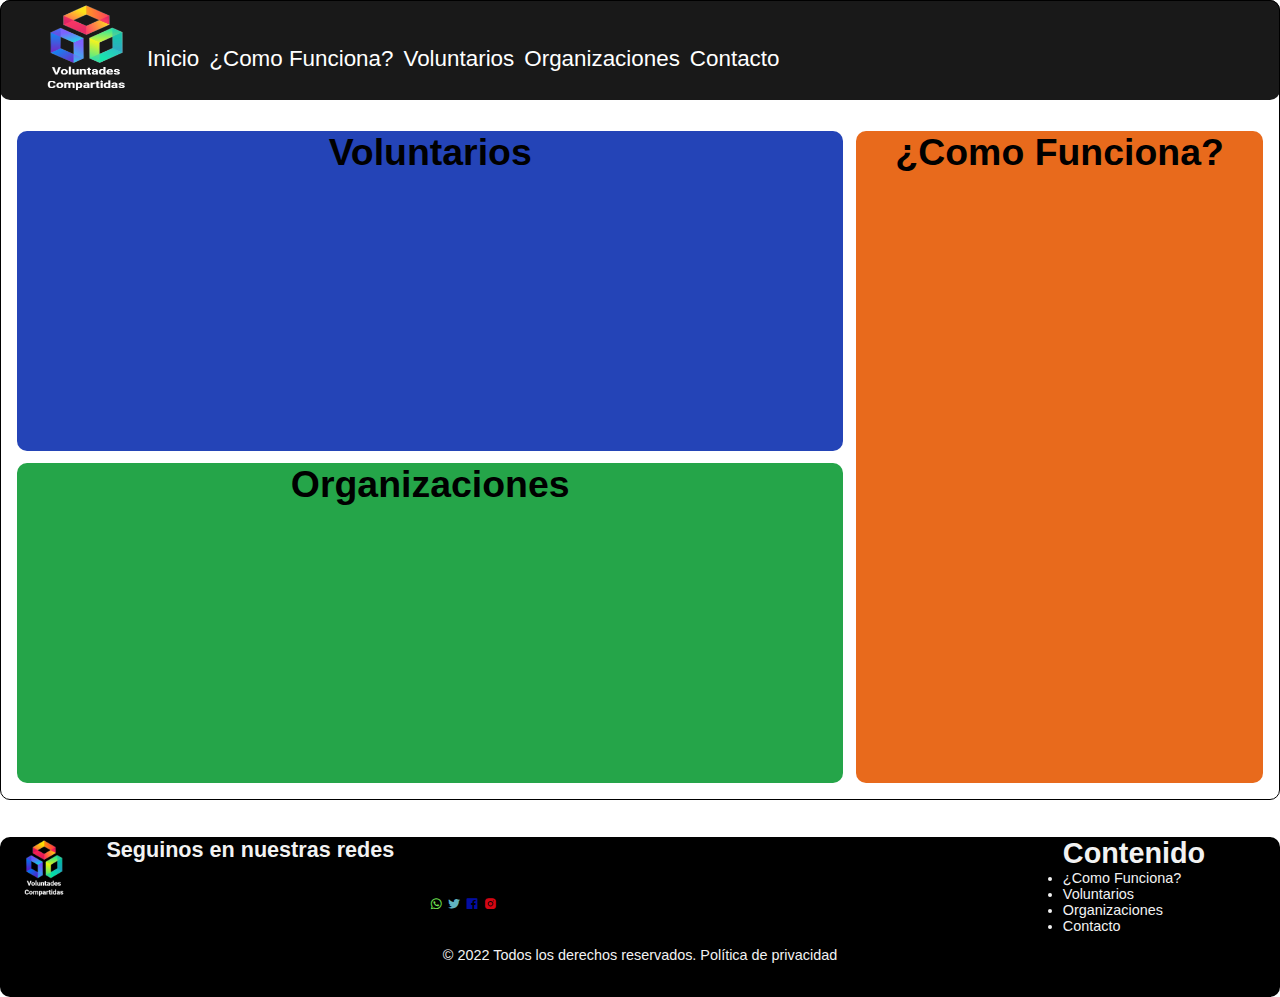
==== index.html @ 32b0f403 "Add files via upload" ====
<!DOCTYPE html>
<html lang="en">
  <head>
    <meta charset="UTF-8" />
    <meta http-equiv="X-UA-Compatible" content="IE=edge" />
    <meta name="viewport" content="width=device-width, initial-scale=1.0" />
    <link rel="stylesheet" href="css/estilos.css" />
    <link
      href="https://unpkg.com/boxicons@2.1.2/css/boxicons.min.css"
      rel="stylesheet"
    />
    <title>Voluntades Compartidas</title>
  </head>

  <body>
    <header class="header-menu">
      <div class="logo-nav">
        <div>
          <img
            src="img/logogen2.png"
            title="Nombre del sitio"
            alt="Logo Estudio Aclif"
            height="110"
            width="110"
          />
        </div>
        <div class="txt-nav">
          <nav>
            <ul>
              <li><a href="#" title="Inicio">Inicio</a></li>
              <li><a href="#" title="¿Como Funciona?">¿Como Funciona?</a></li>
              <li><a href="#" title="Voluntarios">Voluntarios</a></li>
              <li><a href="#" title="Organizaciones">Organizaciones</a></li>
              <li><a href="#" title="Contacto">Contacto</a></li>
            </ul>
          </nav>
        </div>
      </div>
    </header>

    <div class="container">
      <section class="s1">
        <h3>Voluntarios</h3>
        <div class="textoindex">
          Lorem ipsum dolor sit amet consectetur adipisicing elit. Aspernatur,
          libero praesentium quae ipsam a corporis saepe eligendi et numquam
          ullam nisi recusandae adipisci aliquam, ad iusto repellendus nam totam
          quas.
        </div>
      </section>
      <section class="s2">
        <h3>Organizaciones</h3>
        <div class="textoindex">
          Lorem ipsum dolor sit amet consectetur adipisicing elit. Aspernatur,
          libero praesentium quae ipsam a corporis saepe eligendi et numquam
          ullam nisi recusandae adipisci aliquam, ad iusto repellendus nam totam
          quas.
        </div>
      </section>
      <section class="s3">
        <h3>¿Como Funciona?</h3>
        <div class="textoindex">
          Lorem ipsum dolor sit amet consectetur adipisicing elit. Aspernatur,
          libero praesentium quae ipsam a corporis saepe eligendi et numquam
          ullam nisi recusandae adipisci aliquam, ad iusto repellendus nam totam
          quas.
        </div>
      </section>
    </div>
    <br />
  </body>

  <footer class="footer">
    <div class="logomini">
      <a href="”index.html”" title="Logo del sitio">
        <img src="img/logogen2.png" width="55" style="text-align: left" />
      </a>
    </div>
    <div><h2>Seguinos en nuestras redes</h2></div>
    <div>
      <div class="social-links" style="height: 60px; width: 600px"></div>
      <div class="social">
        <i class="bx bxl-whatsapp" style="color: #70e451"></i>
        <i class="bx bxl-twitter" style="color: #62b4c1"></i>
        <i
          class="bx bxl-facebook-square"
          style="color: rgba(4, 15, 168, 0.98)"
        ></i>
        <i class="bx bxl-instagram-alt" style="color: #d40613"></i>
      </div>
    </div>

    <div class="info" style="height: 10px; width: 200px">
      <h1>Contenido</h1>
      <ul>
        <li><a title="¿Como Funciona?">¿Como Funciona?</a></li>
        <li><a title="Voluntarios">Voluntarios</a></li>
        <li><a title="Organizaciones">Organizaciones</a></li>
        <li><a title="Contacto">Contacto</a></li>
      </ul>
    </div>
    <div>
      <p>© 2022 Todos los derechos reservados. Política de privacidad</p>
    </div>
  </footer>
</html>
---- css/estilos.css ----
* {
  margin: 0;
  padding: 0;
  box-sizing: border-box;
}

body {
  font-family: "Gill Sans", "Gill Sans MT", Calibri, "Trebuchet MS", sans-serif;
  font-size: 2em;
  max-width: 100%;
  color: #000000;
}

h3 {
  text-align: center;
}

div {
  margin: 0;
}

/*header con logo y menú >>>>*/
.header-menu {
  background: #000000;
  opacity: 90%;
  height: 100px;
  width: 100%;
  border-radius: 10px;
  position: fixed;
  z-index: 100;
  margin: auto;
  overflow: hidden;
}
.logo-nav {
  display: flex;
  align-items: center;
  justify-content: space-around;
  float: left;
}
.txt-nav ul {
  display: flex;
  flex-wrap: wrap;
  color: white;
  list-style: none;
  justify-content: space-between;
  overflow: hidden;
}
.txt-nav ul li {
  display: flex;
  flex-grow: 1;
  text-align: center;
  font-size: 70%;
}
.txt-nav a {
  display: block;
  padding: 5px;
  color: white;
  text-decoration: none;
}
li a:hover {
  color: #b6b6b6;
}
.logo-nav div img {
  padding-bottom: 15px;
  align-items: center;
}

@media screen and (min-width: 640px) {
  .logo-nav {
    display: flex;
    margin-left: 1em;
    flex-wrap: nowrap;
  }
  .txt-nav {
    align-self: center;
    margin: 0 0.8em 0 0;
  }
  .txt-nav ul {
    display: flex;
    flex-direction: row;
    flex-wrap: nowrap;
    align-content: space-between;
    justify-content: flex-end;
  }
}
/*<<<<< header con logo y menú*/

/*Texto al pasar mouse sobre secciones index >>>>*/
.textoindex {
  display: inline-block;
  position: absolute;
  overflow: hidden;
  width: 90%;
  font-size: 60%;
  padding: 0%;
  padding-top: 10%;
  margin: 0%;
  vertical-align: bottom;
  opacity: 0;
}
.textoindex:hover {
  opacity: 1;
}
/*<<<< Texto al pasar mouse sobre secciones index*/

/*grid body index >>>>*/
.container {
  grid-template-columns: repeat(12, 1fr);
  padding: 1rem;
  padding-top: 130px;
  height: 50rem;
  display: grid;
  grid-template-areas:
    "vol vol vol vol vol vol vol vol cf cf cf cf"
    "vol vol vol vol vol vol vol vol cf cf cf cf"
    "ong ong ong ong ong ong ong ong cf cf cf cf"
    "ong ong ong ong ong ong ong ong cf cf cf cf";
  border: 1px solid black;
  gap: 0.8rem;
  font-size: 100%;
  border-radius: 10px;
}

.container div {
  text-align: center;
  position: relative;
  top: 20%;
  transform: translateY(-50%);
}

.s1 {
  background-color: rgb(36, 68, 183);
  border-radius: 10px;
  grid-area: vol;
}

.s2 {
  background-color: rgb(37, 165, 73);
  border-radius: 10px;
  grid-area: ong;
}

.s3 {
  background-color: rgb(232, 106, 28);
  border-radius: 10px;
  grid-area: cf;
}

@media screen and (max-width: 640px) {
  .container {
    grid-template-areas:
      "cf  cf  cf  cf  cf  cf  cf  cf  cf  cf  cf  cf"
      "vol vol vol vol vol vol vol vol vol vol vol vol"
      "ong ong ong ong ong ong ong ong ong ong ong ong";
  }
}
/*<<<< grid body index*/

/*footer >>>>*/
.footer {
  width: 100%;
  display:flex;
  flex-wrap: wrap;
  justify-content:space-around;
  background-color: black;
  color: #f2f2f2;
  border-radius: 10px;
  height: 10rem;
  font-size: 45%;  
}

/*<<<< footer*/
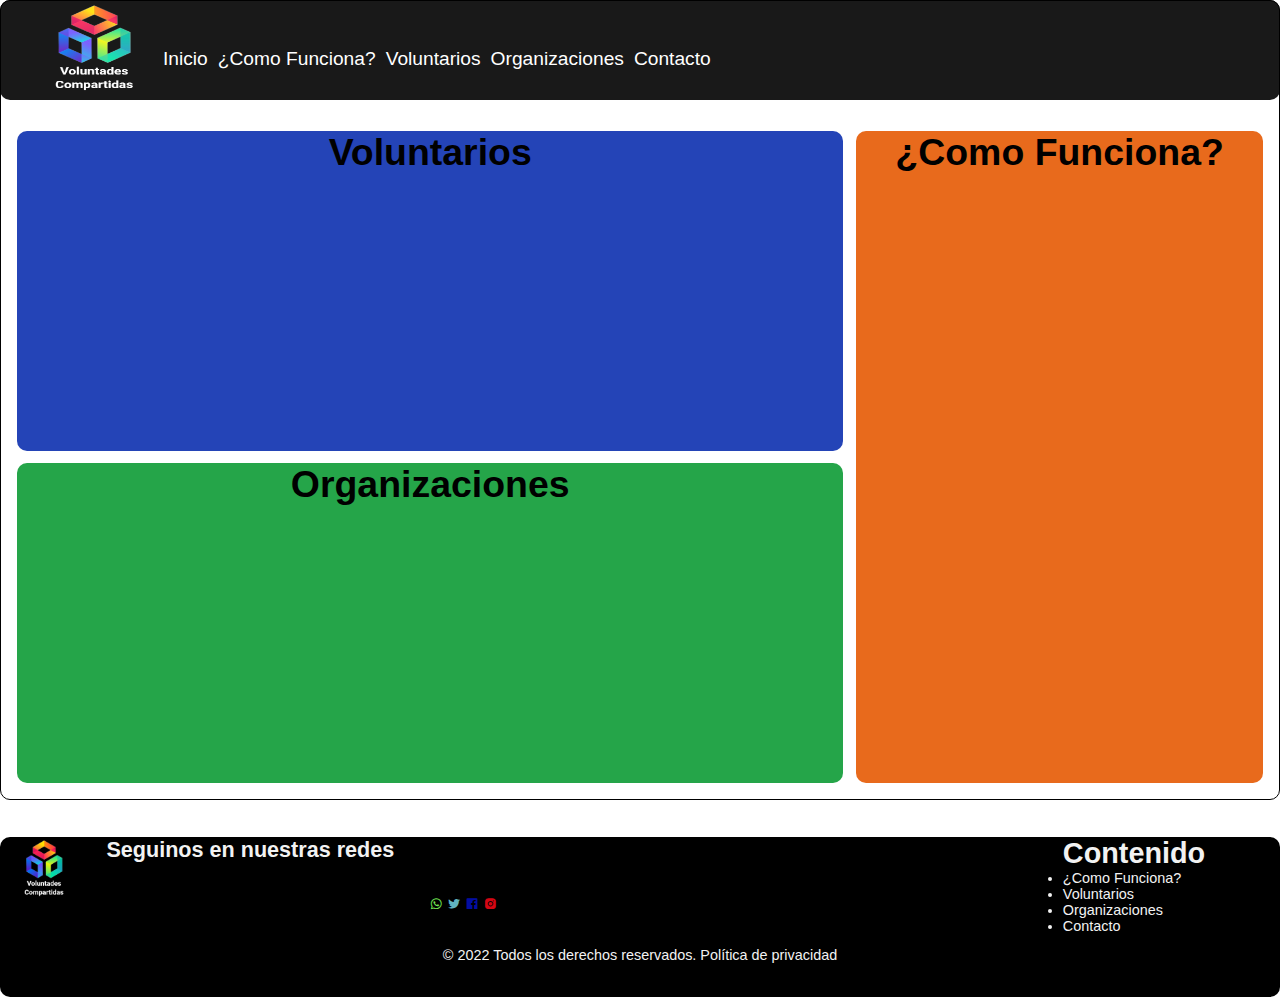
==== commit c3dd0e77: "Footer y animación de logo" ====
--- a/index.html
+++ b/index.html
@@ -1,106 +1,99 @@
 <!DOCTYPE html>
 <html lang="en">
-  <head>
-    <meta charset="UTF-8" />
-    <meta http-equiv="X-UA-Compatible" content="IE=edge" />
-    <meta name="viewport" content="width=device-width, initial-scale=1.0" />
-    <link rel="stylesheet" href="css/estilos.css" />
-    <link
-      href="https://unpkg.com/boxicons@2.1.2/css/boxicons.min.css"
-      rel="stylesheet"
-    />
-    <title>Voluntades Compartidas</title>
-  </head>
 
-  <body>
-    <header class="header-menu">
-      <div class="logo-nav">
-        <div>
-          <img
-            src="img/logogen2.png"
-            title="Nombre del sitio"
-            alt="Logo Estudio Aclif"
-            height="110"
-            width="110"
-          />
-        </div>
-        <div class="txt-nav">
-          <nav>
-            <ul>
-              <li><a href="#" title="Inicio">Inicio</a></li>
-              <li><a href="#" title="¿Como Funciona?">¿Como Funciona?</a></li>
-              <li><a href="#" title="Voluntarios">Voluntarios</a></li>
-              <li><a href="#" title="Organizaciones">Organizaciones</a></li>
-              <li><a href="#" title="Contacto">Contacto</a></li>
-            </ul>
-          </nav>
-        </div>
-      </div>
-    </header>
+<head>
+  <meta charset="UTF-8">
+  <meta http-equiv="X-UA-Compatible" content="IE=edge">
+  <meta name="viewport" content="width=device-width, initial-scale=1.0">
+  <link rel="stylesheet" href="css/estilos.css">
+  <link href='https://unpkg.com/boxicons@2.1.2/css/boxicons.min.css' rel='stylesheet'>
+  <link rel="stylesheet" href="https://cdnjs.cloudflare.com/ajax/libs/animate.css/4.1.1/animate.min.css"/>
+  <title>Voluntades Compartidas</title>
+</head>
 
-    <div class="container">
-      <section class="s1">
-        <h3>Voluntarios</h3>
-        <div class="textoindex">
-          Lorem ipsum dolor sit amet consectetur adipisicing elit. Aspernatur,
-          libero praesentium quae ipsam a corporis saepe eligendi et numquam
-          ullam nisi recusandae adipisci aliquam, ad iusto repellendus nam totam
-          quas.
-        </div>
-      </section>
-      <section class="s2">
-        <h3>Organizaciones</h3>
-        <div class="textoindex">
-          Lorem ipsum dolor sit amet consectetur adipisicing elit. Aspernatur,
-          libero praesentium quae ipsam a corporis saepe eligendi et numquam
-          ullam nisi recusandae adipisci aliquam, ad iusto repellendus nam totam
-          quas.
-        </div>
-      </section>
-      <section class="s3">
-        <h3>¿Como Funciona?</h3>
-        <div class="textoindex">
-          Lorem ipsum dolor sit amet consectetur adipisicing elit. Aspernatur,
-          libero praesentium quae ipsam a corporis saepe eligendi et numquam
-          ullam nisi recusandae adipisci aliquam, ad iusto repellendus nam totam
-          quas.
-        </div>
-      </section>
-    </div>
-    <br />
-  </body>
+<body>
 
-  <footer class="footer">
-    <div class="logomini">
-      <a href="”index.html”" title="Logo del sitio">
-        <img src="img/logogen2.png" width="55" style="text-align: left" />
-      </a>
-    </div>
-    <div><h2>Seguinos en nuestras redes</h2></div>
-    <div>
-      <div class="social-links" style="height: 60px; width: 600px"></div>
-      <div class="social">
-        <i class="bx bxl-whatsapp" style="color: #70e451"></i>
-        <i class="bx bxl-twitter" style="color: #62b4c1"></i>
-        <i
-          class="bx bxl-facebook-square"
-          style="color: rgba(4, 15, 168, 0.98)"
-        ></i>
-        <i class="bx bxl-instagram-alt" style="color: #d40613"></i>
+  <header class="header-menu">
+    <div class="logo-nav">
+      <div><img class="logo_animado" src="img/logogen2.png" title="Nombre del sitio" alt="Logo Estudio Aclif" height="110" width="110"></div>
+      <div class="txt-nav">
+        <nav>
+          <ul>
+            <li><a href="#" title="Inicio">Inicio</a></li>
+            <li><a href="#" title="¿Como Funciona?">¿Como Funciona?</a></li>
+            <li><a href="#" title="Voluntarios">Voluntarios</a></li>
+            <li><a href="#" title="Organizaciones">Organizaciones</a></li>
+            <li><a href="#" title="Contacto">Contacto</a></li>
+          </ul>
+        </nav>
       </div>
     </div>
+  </header>
 
-    <div class="info" style="height: 10px; width: 200px">
-      <h1>Contenido</h1>
-      <ul>
-        <li><a title="¿Como Funciona?">¿Como Funciona?</a></li>
-        <li><a title="Voluntarios">Voluntarios</a></li>
-        <li><a title="Organizaciones">Organizaciones</a></li>
-        <li><a title="Contacto">Contacto</a></li>
-      </ul>
+
+  <div class="container">
+    <section class="s1">
+      <h3>
+        Voluntarios
+      </h3>
+      <div class="textoindex">
+        Lorem ipsum dolor sit amet consectetur adipisicing elit. Aspernatur, libero praesentium quae ipsam a corporis
+        saepe eligendi et numquam ullam nisi recusandae adipisci aliquam, ad iusto repellendus nam totam quas.
+      </div>
+    </section>
+    <section class="s2">
+      <h3>
+        Organizaciones
+      </h3>
+      <div class="textoindex">
+        Lorem ipsum dolor sit amet consectetur adipisicing elit. Aspernatur, libero praesentium quae ipsam a corporis
+        saepe eligendi et numquam ullam nisi recusandae adipisci aliquam, ad iusto repellendus nam totam quas.
+      </div>
+    </section>
+    <section class="s3">
+      <h3>
+        ¿Como Funciona?
+      </h3>
+      <div class="textoindex">
+        Lorem ipsum dolor sit amet consectetur adipisicing elit. Aspernatur, libero praesentium quae ipsam a corporis
+        saepe eligendi et numquam ullam nisi recusandae adipisci aliquam, ad iusto repellendus nam totam quas.
+      </div>
+    </section>
+  </div>
+  <br>
+</body>
+
+
+
+<footer class="footer">
+  <div class="logomini">
+    <a href="”index.html”" title="Logo del sitio">
+      <img src="img/logogen2.png" width="55" style="text-align: left" />
+    </a>
+  </div>
+  <div><h2>Seguinos en nuestras redes</h2></div>
+  <div>
+    <div class="social-links" style="height: 60px; width: 600px"></div>
+    <div class="social">
+      <i class="bx bxl-whatsapp" style="color: #70e451"></i>
+      <i class="bx bxl-twitter" style="color: #62b4c1"></i>
+      <i class="bx bxl-facebook-square" style="color: rgba(4, 15, 168, 0.98)"></i>
+      <i class="bx bxl-instagram-alt" style="color: #d40613"></i>
     </div>
-    <div>
-      <p>© 2022 Todos los derechos reservados. Política de privacidad</p>
-    </div>
-  </footer>
-</html>
+  </div>
+
+  <div class="info" style="height: 10px; width: 200px">
+    <h1>Contenido</h1>
+    <ul>
+      <li><a title="¿Como Funciona?">¿Como Funciona?</a></li>
+      <li><a title="Voluntarios">Voluntarios</a></li>
+      <li><a title="Organizaciones">Organizaciones</a></li>
+      <li><a title="Contacto">Contacto</a></li>
+    </ul>
+  </div>
+  <div>
+    <p>© 2022 Todos los derechos reservados. Política de privacidad</p>
+  </div>
+</footer>
+
+</html>--- a/css/estilos.css
+++ b/css/estilos.css
@@ -18,6 +18,15 @@
 div {
   margin: 0;
 }
+
+/*logo con animación >>>>*/
+.logo_animado {
+  display: inline-block;
+  margin: 0 0.5rem;
+  animation: bounce;
+  animation-duration: 3s;
+}
+/*<<<< logo con animación*/
 
 /*header con logo y menú >>>>*/
 .header-menu {
@@ -49,7 +58,7 @@
   display: flex;
   flex-grow: 1;
   text-align: center;
-  font-size: 70%;
+  font-size: 60%;
 }
 .txt-nav a {
   display: block;
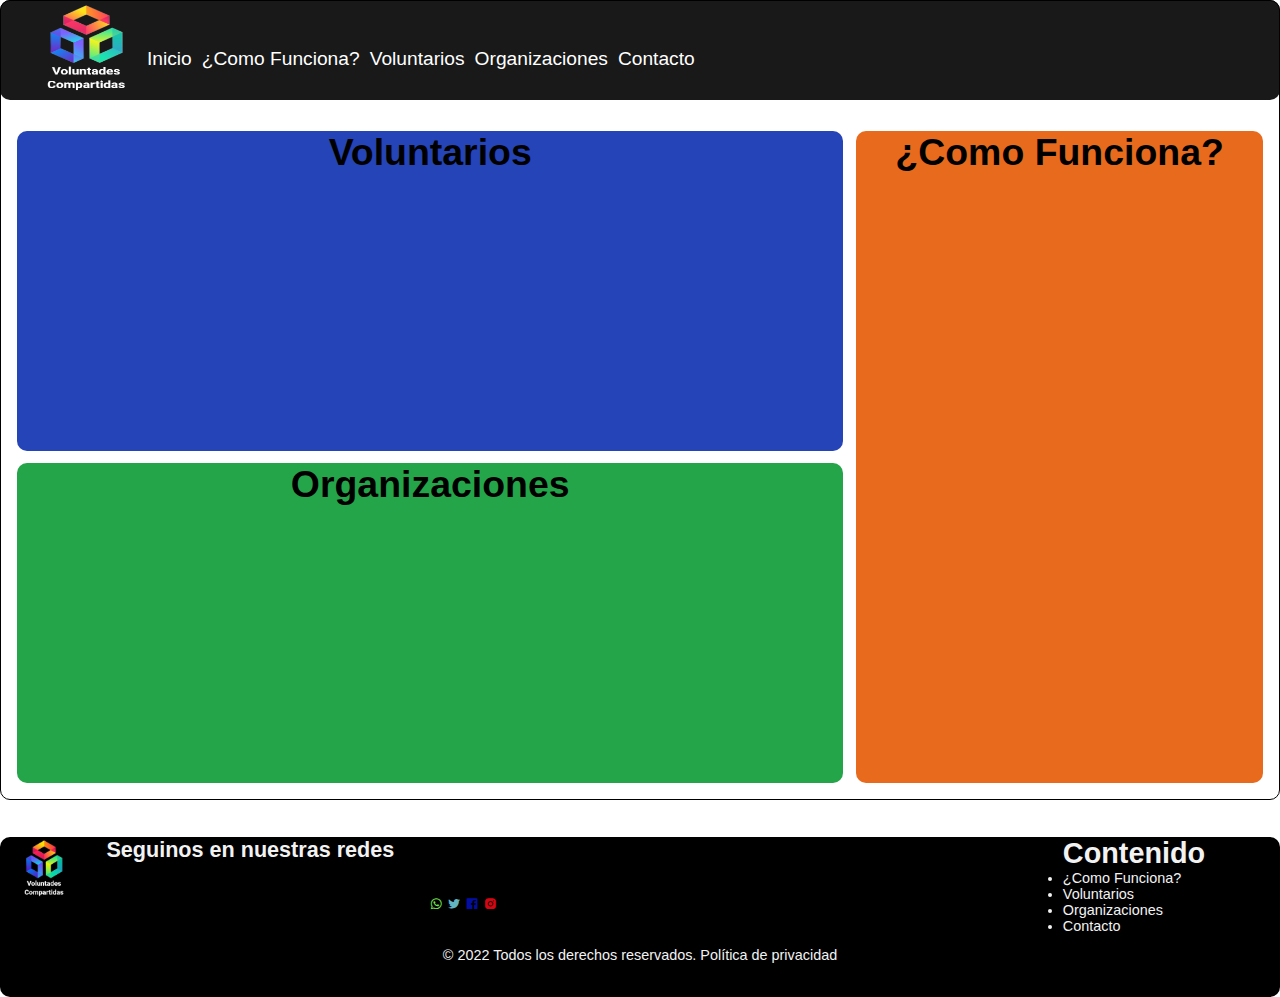
==== commit 1015ce09: "Add files via upload" ====
--- a/index.html
+++ b/index.html
@@ -1,99 +1,106 @@
 <!DOCTYPE html>
 <html lang="en">
+  <head>
+    <meta charset="UTF-8" />
+    <meta http-equiv="X-UA-Compatible" content="IE=edge" />
+    <meta name="viewport" content="width=device-width, initial-scale=1.0" />
+    <link rel="stylesheet" href="css/estilos.css" />
+    <link
+      href="https://unpkg.com/boxicons@2.1.2/css/boxicons.min.css"
+      rel="stylesheet"
+    />
+    <title>Voluntades Compartidas</title>
+  </head>
 
-<head>
-  <meta charset="UTF-8">
-  <meta http-equiv="X-UA-Compatible" content="IE=edge">
-  <meta name="viewport" content="width=device-width, initial-scale=1.0">
-  <link rel="stylesheet" href="css/estilos.css">
-  <link href='https://unpkg.com/boxicons@2.1.2/css/boxicons.min.css' rel='stylesheet'>
-  <link rel="stylesheet" href="https://cdnjs.cloudflare.com/ajax/libs/animate.css/4.1.1/animate.min.css"/>
-  <title>Voluntades Compartidas</title>
-</head>
+  <body>
+    <header class="header-menu">
+      <div class="logo-nav">
+        <div>
+          <img
+            src="img/logogen2.png"
+            title="Nombre del sitio"
+            alt="Logo Estudio Aclif"
+            height="110"
+            width="110"
+          />
+        </div>
+        <div class="txt-nav">
+          <nav>
+            <ul>
+              <li><a href="#" title="Inicio">Inicio</a></li>
+              <li><a href="#" title="¿Como Funciona?">¿Como Funciona?</a></li>
+              <li><a href="#" title="Voluntarios">Voluntarios</a></li>
+              <li><a href="#" title="Organizaciones">Organizaciones</a></li>
+              <li><a href="#" title="Contacto">Contacto</a></li>
+            </ul>
+          </nav>
+        </div>
+      </div>
+    </header>
 
-<body>
+    <div class="container">
+      <section class="s1">
+        <h3>Voluntarios</h3>
+        <div class="textoindex">
+          Lorem ipsum dolor sit amet consectetur adipisicing elit. Aspernatur,
+          libero praesentium quae ipsam a corporis saepe eligendi et numquam
+          ullam nisi recusandae adipisci aliquam, ad iusto repellendus nam totam
+          quas.
+        </div>
+      </section>
+      <section class="s2">
+        <h3>Organizaciones</h3>
+        <div class="textoindex">
+          Lorem ipsum dolor sit amet consectetur adipisicing elit. Aspernatur,
+          libero praesentium quae ipsam a corporis saepe eligendi et numquam
+          ullam nisi recusandae adipisci aliquam, ad iusto repellendus nam totam
+          quas.
+        </div>
+      </section>
+      <section class="s3">
+        <h3>¿Como Funciona?</h3>
+        <div class="textoindex">
+          Lorem ipsum dolor sit amet consectetur adipisicing elit. Aspernatur,
+          libero praesentium quae ipsam a corporis saepe eligendi et numquam
+          ullam nisi recusandae adipisci aliquam, ad iusto repellendus nam totam
+          quas.
+        </div>
+      </section>
+    </div>
+    <br />
+  </body>
 
-  <header class="header-menu">
-    <div class="logo-nav">
-      <div><img class="logo_animado" src="img/logogen2.png" title="Nombre del sitio" alt="Logo Estudio Aclif" height="110" width="110"></div>
-      <div class="txt-nav">
-        <nav>
-          <ul>
-            <li><a href="#" title="Inicio">Inicio</a></li>
-            <li><a href="#" title="¿Como Funciona?">¿Como Funciona?</a></li>
-            <li><a href="#" title="Voluntarios">Voluntarios</a></li>
-            <li><a href="#" title="Organizaciones">Organizaciones</a></li>
-            <li><a href="#" title="Contacto">Contacto</a></li>
-          </ul>
-        </nav>
+  <footer class="footer">
+    <div class="logomini">
+      <a href="”index.html”" title="Logo del sitio">
+        <img src="img/logogen2.png" width="55" style="text-align: left" />
+      </a>
+    </div>
+    <div><h2>Seguinos en nuestras redes</h2></div>
+    <div>
+      <div class="social-links" style="height: 60px; width: 600px"></div>
+      <div class="social">
+        <i class="bx bxl-whatsapp" style="color: #70e451"></i>
+        <i class="bx bxl-twitter" style="color: #62b4c1"></i>
+        <i
+          class="bx bxl-facebook-square"
+          style="color: rgba(4, 15, 168, 0.98)"
+        ></i>
+        <i class="bx bxl-instagram-alt" style="color: #d40613"></i>
       </div>
     </div>
-  </header>
 
-
-  <div class="container">
-    <section class="s1">
-      <h3>
-        Voluntarios
-      </h3>
-      <div class="textoindex">
-        Lorem ipsum dolor sit amet consectetur adipisicing elit. Aspernatur, libero praesentium quae ipsam a corporis
-        saepe eligendi et numquam ullam nisi recusandae adipisci aliquam, ad iusto repellendus nam totam quas.
-      </div>
-    </section>
-    <section class="s2">
-      <h3>
-        Organizaciones
-      </h3>
-      <div class="textoindex">
-        Lorem ipsum dolor sit amet consectetur adipisicing elit. Aspernatur, libero praesentium quae ipsam a corporis
-        saepe eligendi et numquam ullam nisi recusandae adipisci aliquam, ad iusto repellendus nam totam quas.
-      </div>
-    </section>
-    <section class="s3">
-      <h3>
-        ¿Como Funciona?
-      </h3>
-      <div class="textoindex">
-        Lorem ipsum dolor sit amet consectetur adipisicing elit. Aspernatur, libero praesentium quae ipsam a corporis
-        saepe eligendi et numquam ullam nisi recusandae adipisci aliquam, ad iusto repellendus nam totam quas.
-      </div>
-    </section>
-  </div>
-  <br>
-</body>
-
-
-
-<footer class="footer">
-  <div class="logomini">
-    <a href="”index.html”" title="Logo del sitio">
-      <img src="img/logogen2.png" width="55" style="text-align: left" />
-    </a>
-  </div>
-  <div><h2>Seguinos en nuestras redes</h2></div>
-  <div>
-    <div class="social-links" style="height: 60px; width: 600px"></div>
-    <div class="social">
-      <i class="bx bxl-whatsapp" style="color: #70e451"></i>
-      <i class="bx bxl-twitter" style="color: #62b4c1"></i>
-      <i class="bx bxl-facebook-square" style="color: rgba(4, 15, 168, 0.98)"></i>
-      <i class="bx bxl-instagram-alt" style="color: #d40613"></i>
+    <div class="info" style="height: 10px; width: 200px">
+      <h1>Contenido</h1>
+      <ul>
+        <li><a title="¿Como Funciona?">¿Como Funciona?</a></li>
+        <li><a title="Voluntarios">Voluntarios</a></li>
+        <li><a title="Organizaciones">Organizaciones</a></li>
+        <li><a title="Contacto">Contacto</a></li>
+      </ul>
     </div>
-  </div>
-
-  <div class="info" style="height: 10px; width: 200px">
-    <h1>Contenido</h1>
-    <ul>
-      <li><a title="¿Como Funciona?">¿Como Funciona?</a></li>
-      <li><a title="Voluntarios">Voluntarios</a></li>
-      <li><a title="Organizaciones">Organizaciones</a></li>
-      <li><a title="Contacto">Contacto</a></li>
-    </ul>
-  </div>
-  <div>
-    <p>© 2022 Todos los derechos reservados. Política de privacidad</p>
-  </div>
-</footer>
-
-</html>+    <div>
+      <p>© 2022 Todos los derechos reservados. Política de privacidad</p>
+    </div>
+  </footer>
+</html>
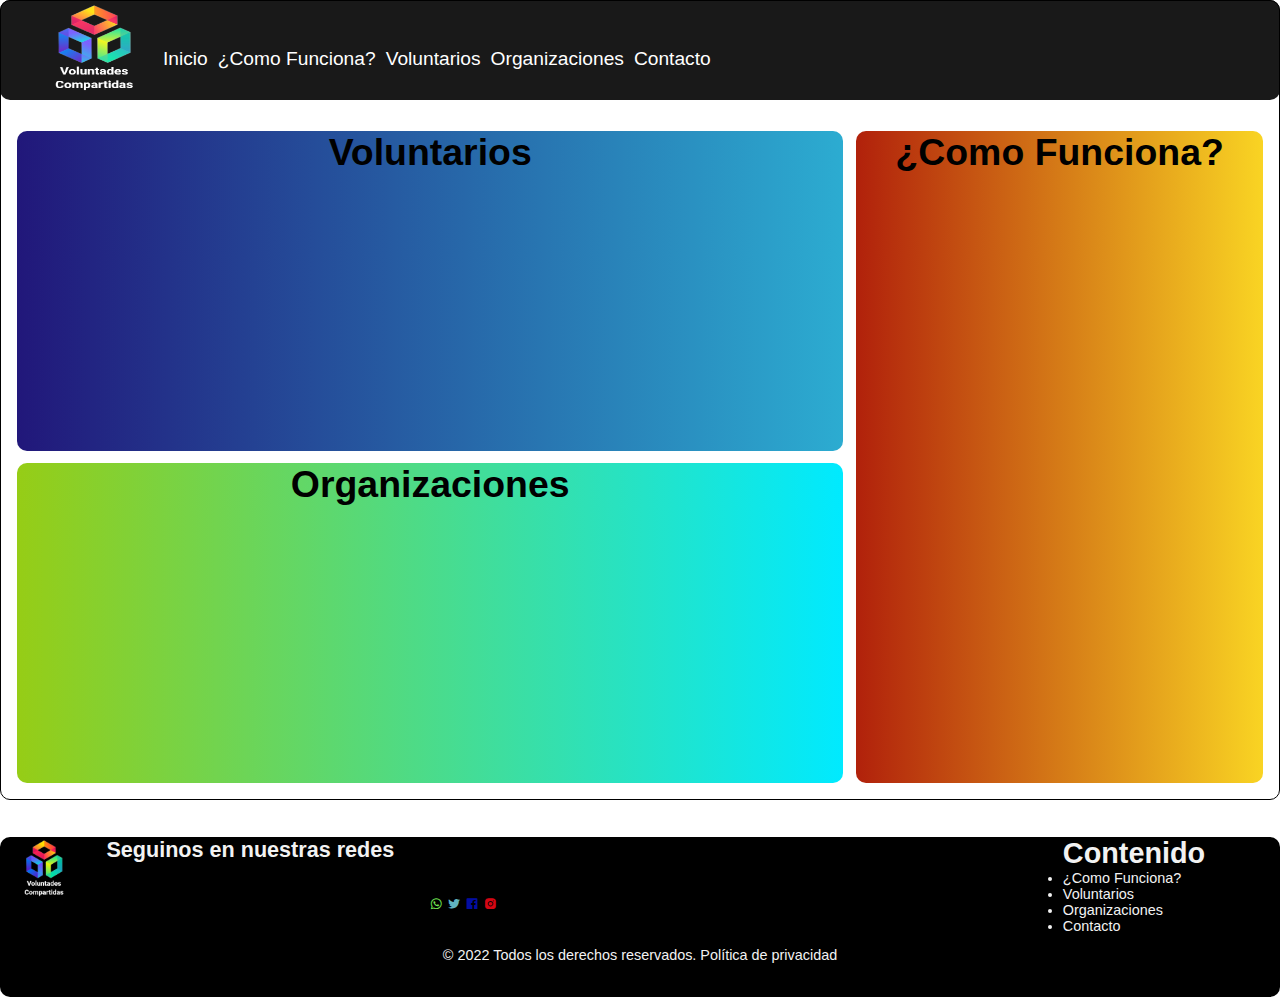
==== commit 618bcc02: "Gradiente en secciones body" ====
--- a/index.html
+++ b/index.html
@@ -1,106 +1,99 @@
 <!DOCTYPE html>
 <html lang="en">
-  <head>
-    <meta charset="UTF-8" />
-    <meta http-equiv="X-UA-Compatible" content="IE=edge" />
-    <meta name="viewport" content="width=device-width, initial-scale=1.0" />
-    <link rel="stylesheet" href="css/estilos.css" />
-    <link
-      href="https://unpkg.com/boxicons@2.1.2/css/boxicons.min.css"
-      rel="stylesheet"
-    />
-    <title>Voluntades Compartidas</title>
-  </head>
 
-  <body>
-    <header class="header-menu">
-      <div class="logo-nav">
-        <div>
-          <img
-            src="img/logogen2.png"
-            title="Nombre del sitio"
-            alt="Logo Estudio Aclif"
-            height="110"
-            width="110"
-          />
-        </div>
-        <div class="txt-nav">
-          <nav>
-            <ul>
-              <li><a href="#" title="Inicio">Inicio</a></li>
-              <li><a href="#" title="¿Como Funciona?">¿Como Funciona?</a></li>
-              <li><a href="#" title="Voluntarios">Voluntarios</a></li>
-              <li><a href="#" title="Organizaciones">Organizaciones</a></li>
-              <li><a href="#" title="Contacto">Contacto</a></li>
-            </ul>
-          </nav>
-        </div>
-      </div>
-    </header>
+<head>
+  <meta charset="UTF-8">
+  <meta http-equiv="X-UA-Compatible" content="IE=edge">
+  <meta name="viewport" content="width=device-width, initial-scale=1.0">
+  <link rel="stylesheet" href="css/estilos.css">
+  <link href='https://unpkg.com/boxicons@2.1.2/css/boxicons.min.css' rel='stylesheet'>
+  <link rel="stylesheet" href="https://cdnjs.cloudflare.com/ajax/libs/animate.css/4.1.1/animate.min.css"/>
+  <title>Voluntades Compartidas</title>
+</head>
 
-    <div class="container">
-      <section class="s1">
-        <h3>Voluntarios</h3>
-        <div class="textoindex">
-          Lorem ipsum dolor sit amet consectetur adipisicing elit. Aspernatur,
-          libero praesentium quae ipsam a corporis saepe eligendi et numquam
-          ullam nisi recusandae adipisci aliquam, ad iusto repellendus nam totam
-          quas.
-        </div>
-      </section>
-      <section class="s2">
-        <h3>Organizaciones</h3>
-        <div class="textoindex">
-          Lorem ipsum dolor sit amet consectetur adipisicing elit. Aspernatur,
-          libero praesentium quae ipsam a corporis saepe eligendi et numquam
-          ullam nisi recusandae adipisci aliquam, ad iusto repellendus nam totam
-          quas.
-        </div>
-      </section>
-      <section class="s3">
-        <h3>¿Como Funciona?</h3>
-        <div class="textoindex">
-          Lorem ipsum dolor sit amet consectetur adipisicing elit. Aspernatur,
-          libero praesentium quae ipsam a corporis saepe eligendi et numquam
-          ullam nisi recusandae adipisci aliquam, ad iusto repellendus nam totam
-          quas.
-        </div>
-      </section>
-    </div>
-    <br />
-  </body>
+<body>
 
-  <footer class="footer">
-    <div class="logomini">
-      <a href="”index.html”" title="Logo del sitio">
-        <img src="img/logogen2.png" width="55" style="text-align: left" />
-      </a>
-    </div>
-    <div><h2>Seguinos en nuestras redes</h2></div>
-    <div>
-      <div class="social-links" style="height: 60px; width: 600px"></div>
-      <div class="social">
-        <i class="bx bxl-whatsapp" style="color: #70e451"></i>
-        <i class="bx bxl-twitter" style="color: #62b4c1"></i>
-        <i
-          class="bx bxl-facebook-square"
-          style="color: rgba(4, 15, 168, 0.98)"
-        ></i>
-        <i class="bx bxl-instagram-alt" style="color: #d40613"></i>
+  <header class="header-menu">
+    <div class="logo-nav">
+      <div><img class="logo_animado" src="img/logogen2.png" title="Nombre del sitio" alt="Logo Estudio Aclif" height="110" width="110"></div>
+      <div class="txt-nav">
+        <nav>
+          <ul>
+            <li><a href="#" title="Inicio">Inicio</a></li>
+            <li><a href="#" title="¿Como Funciona?">¿Como Funciona?</a></li>
+            <li><a href="#" title="Voluntarios">Voluntarios</a></li>
+            <li><a href="#" title="Organizaciones">Organizaciones</a></li>
+            <li><a href="#" title="Contacto">Contacto</a></li>
+          </ul>
+        </nav>
       </div>
     </div>
+  </header>
 
-    <div class="info" style="height: 10px; width: 200px">
-      <h1>Contenido</h1>
-      <ul>
-        <li><a title="¿Como Funciona?">¿Como Funciona?</a></li>
-        <li><a title="Voluntarios">Voluntarios</a></li>
-        <li><a title="Organizaciones">Organizaciones</a></li>
-        <li><a title="Contacto">Contacto</a></li>
-      </ul>
+
+  <div class="container">
+    <section class="s1" id="vo">
+      <h3>
+        Voluntarios
+      </h3>
+      <div class="textoindex">
+        Lorem ipsum dolor sit amet consectetur adipisicing elit. Aspernatur, libero praesentium quae ipsam a corporis
+        saepe eligendi et numquam ullam nisi recusandae adipisci aliquam, ad iusto repellendus nam totam quas.
+      </div>
+    </section>
+    <section class="s2" id="or">
+      <h3>
+        Organizaciones
+      </h3>
+      <div class="textoindex">
+        Lorem ipsum dolor sit amet consectetur adipisicing elit. Aspernatur, libero praesentium quae ipsam a corporis
+        saepe eligendi et numquam ullam nisi recusandae adipisci aliquam, ad iusto repellendus nam totam quas.
+      </div>
+    </section>
+    <section class="s3" id="cf">
+      <h3>
+        ¿Como Funciona?
+      </h3>
+      <div class="textoindex">
+        Lorem ipsum dolor sit amet consectetur adipisicing elit. Aspernatur, libero praesentium quae ipsam a corporis
+        saepe eligendi et numquam ullam nisi recusandae adipisci aliquam, ad iusto repellendus nam totam quas.
+      </div>
+    </section>
+  </div>
+  <br>
+</body>
+
+
+
+<footer class="footer">
+  <div class="logomini">
+    <a href="”index.html”" title="Logo del sitio">
+      <img src="img/logogen2.png" width="55" style="text-align: left" />
+    </a>
+  </div>
+  <div><h2>Seguinos en nuestras redes</h2></div>
+  <div>
+    <div class="social-links" style="height: 60px; width: 600px"></div>
+    <div class="social">
+      <i class="bx bxl-whatsapp" style="color: #70e451"></i>
+      <i class="bx bxl-twitter" style="color: #62b4c1"></i>
+      <i class="bx bxl-facebook-square" style="color: rgba(4, 15, 168, 0.98)"></i>
+      <i class="bx bxl-instagram-alt" style="color: #d40613"></i>
     </div>
-    <div>
-      <p>© 2022 Todos los derechos reservados. Política de privacidad</p>
-    </div>
-  </footer>
-</html>
+  </div>
+
+  <div class="info" style="height: 10px; width: 200px">
+    <h1>Contenido</h1>
+    <ul>
+      <li><a title="¿Como Funciona?">¿Como Funciona?</a></li>
+      <li><a title="Voluntarios">Voluntarios</a></li>
+      <li><a title="Organizaciones">Organizaciones</a></li>
+      <li><a title="Contacto">Contacto</a></li>
+    </ul>
+  </div>
+  <div>
+    <p>© 2022 Todos los derechos reservados. Política de privacidad</p>
+  </div>
+</footer>
+
+</html>--- a/css/estilos.css
+++ b/css/estilos.css
@@ -104,12 +104,28 @@
   padding: 0%;
   padding-top: 10%;
   margin: 0%;
+  margin-left: 2%;
   vertical-align: bottom;
   opacity: 0;
 }
 .textoindex:hover {
   opacity: 1;
 }
+
+
+ /*Gradiente de color en las secciones del index >>>>*/
+ #cf{
+  background-image: linear-gradient(to right, #b1210b 0%, #f9d423 100%);
+}
+#vo{
+  background-image: linear-gradient(to right, #21177a 0%, #2cacd1 100%);
+}
+#or{
+  background-image: linear-gradient(to right, #96cd16 0%, #00eaff 100%);
+}
+/*<<<< Gradiente de color en las secciones del index*/
+
+
 /*<<<< Texto al pasar mouse sobre secciones index*/
 
 /*grid body index >>>>*/
@@ -141,18 +157,21 @@
   background-color: rgb(36, 68, 183);
   border-radius: 10px;
   grid-area: vol;
+  text-align: center;
 }
 
 .s2 {
   background-color: rgb(37, 165, 73);
   border-radius: 10px;
   grid-area: ong;
+  text-align: center;
 }
 
 .s3 {
   background-color: rgb(232, 106, 28);
   border-radius: 10px;
   grid-area: cf;
+  text-align: center;
 }
 
 @media screen and (max-width: 640px) {
@@ -177,5 +196,4 @@
   height: 10rem;
   font-size: 45%;  
 }
-
 /*<<<< footer*/
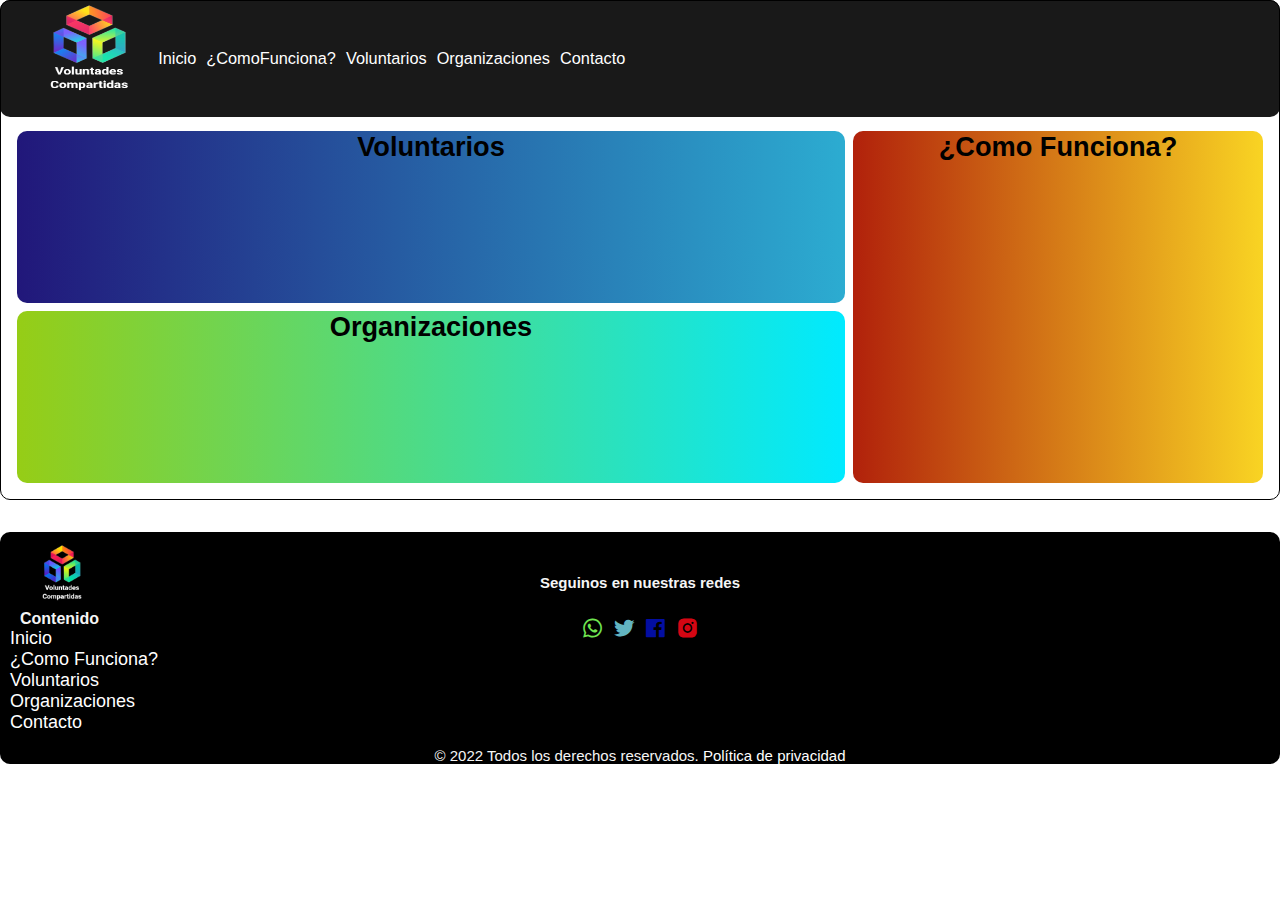
==== commit e4e14edb: "Corrección de errores y mejoras en estructura" ====
--- a/index.html
+++ b/index.html
@@ -19,11 +19,11 @@
       <div class="txt-nav">
         <nav>
           <ul>
-            <li><a href="#" title="Inicio">Inicio</a></li>
-            <li><a href="#" title="¿Como Funciona?">¿Como Funciona?</a></li>
-            <li><a href="#" title="Voluntarios">Voluntarios</a></li>
-            <li><a href="#" title="Organizaciones">Organizaciones</a></li>
-            <li><a href="#" title="Contacto">Contacto</a></li>
+            <li><a href="index.html" title="Inicio">Inicio</a></li>
+            <li><a href="comofunciona.html" title="¿Como Funciona?">¿ComoFunciona?</a></li>
+            <li><a href="voluntarios.html" title="Voluntarios">Voluntarios</a></li>
+            <li><a href="ongs.html" title="Organizaciones">Organizaciones</a></li>
+            <li><a href="contacto.html" title="Contacto">Contacto</a></li>
           </ul>
         </nav>
       </div>
@@ -33,31 +33,32 @@
 
   <div class="container">
     <section class="s1" id="vo">
-      <h3>
-        Voluntarios
-      </h3>
-      <div class="textoindex">
-        Lorem ipsum dolor sit amet consectetur adipisicing elit. Aspernatur, libero praesentium quae ipsam a corporis
-        saepe eligendi et numquam ullam nisi recusandae adipisci aliquam, ad iusto repellendus nam totam quas.
-      </div>
+      <h3>Voluntarios</h3>
+      <a href="voluntarios.html">
+        <div class="textoindex">
+          Lorem ipsum dolor sit amet consectetur adipisicing elit. Aspernatur, libero praesentium quae ipsam a corporis
+          saepe eligendi et numquam ullam nisi recusandae adipisci aliquam, ad iusto repellendus nam totam quas.
+        </div>
+      </a>
     </section>
+  
     <section class="s2" id="or">
-      <h3>
-        Organizaciones
-      </h3>
-      <div class="textoindex">
-        Lorem ipsum dolor sit amet consectetur adipisicing elit. Aspernatur, libero praesentium quae ipsam a corporis
-        saepe eligendi et numquam ullam nisi recusandae adipisci aliquam, ad iusto repellendus nam totam quas.
-      </div>
+      <h3>Organizaciones</h3>
+      <a href="ongs.html">
+        <div class="textoindex">
+          Lorem ipsum dolor sit amet consectetur adipisicing elit. Aspernatur, libero praesentium quae ipsam a corporis
+          saepe eligendi et numquam ullam nisi recusandae adipisci aliquam, ad iusto repellendus nam totam quas.
+        </div>
+      </a>
     </section>
     <section class="s3" id="cf">
-      <h3>
-        ¿Como Funciona?
-      </h3>
-      <div class="textoindex">
-        Lorem ipsum dolor sit amet consectetur adipisicing elit. Aspernatur, libero praesentium quae ipsam a corporis
-        saepe eligendi et numquam ullam nisi recusandae adipisci aliquam, ad iusto repellendus nam totam quas.
-      </div>
+      <h3>¿Como Funciona?</h3>
+      <a href="comofunciona.html">
+        <div class="textoindex">
+          Lorem ipsum dolor sit amet consectetur adipisicing elit. Aspernatur, libero praesentium quae ipsam a corporis
+          saepe eligendi et numquam ullam nisi recusandae adipisci aliquam, ad iusto repellendus nam totam quas.
+        </div>
+      </a>
     </section>
   </div>
   <br>
@@ -67,32 +68,35 @@
 
 <footer class="footer">
   <div class="logomini">
-    <a href="”index.html”" title="Logo del sitio">
+    <a href="index.html" title="Logo del sitio">
       <img src="img/logogen2.png" width="55" style="text-align: left" />
     </a>
   </div>
-  <div><h2>Seguinos en nuestras redes</h2></div>
+  <div>
+    <h2>Seguinos en nuestras redes</h2>
+  </div>
   <div>
     <div class="social-links" style="height: 60px; width: 600px"></div>
     <div class="social">
-      <i class="bx bxl-whatsapp" style="color: #70e451"></i>
-      <i class="bx bxl-twitter" style="color: #62b4c1"></i>
-      <i class="bx bxl-facebook-square" style="color: rgba(4, 15, 168, 0.98)"></i>
-      <i class="bx bxl-instagram-alt" style="color: #d40613"></i>
+      <a href="#"><i class="bx bxl-whatsapp" style="color: #70e451"></i></a>
+      <a href="#"><i class="bx bxl-twitter" style="color: #62b4c1"></i></a>
+      <a href="#"><i class="bx bxl-facebook-square" style="color: rgba(4, 15, 168, 0.98)"></i></a>
+      <a href="#"><i class="bx bxl-instagram-alt" style="color: #d40613"></i></a>
     </div>
   </div>
 
   <div class="info" style="height: 10px; width: 200px">
     <h1>Contenido</h1>
     <ul>
-      <li><a title="¿Como Funciona?">¿Como Funciona?</a></li>
-      <li><a title="Voluntarios">Voluntarios</a></li>
-      <li><a title="Organizaciones">Organizaciones</a></li>
-      <li><a title="Contacto">Contacto</a></li>
+      <li><a href="index.html" title="Inicio">Inicio</a></li>
+      <li><a href="comofunciona.html" title="¿Como Funciona?">¿Como Funciona?</a></li>
+      <li><a href="voluntarios.html" title="Voluntarios">Voluntarios</a></li>
+      <li><a href="ongs.html" title="Organizaciones">Organizaciones</a></li>
+      <li><a href="contacto.html" title="Contacto">Contacto</a></li>
     </ul>
-  </div>
+  </div><br>
   <div>
-    <p>© 2022 Todos los derechos reservados. Política de privacidad</p>
+    <p>© 2022 Todos los derechos reservados.<a href="#"> Política de privacidad</a></p>
   </div>
 </footer>
 
--- a/css/estilos.css
+++ b/css/estilos.css
@@ -4,16 +4,19 @@
   box-sizing: border-box;
 }
 
-body {
+html{
+  min-height: 100%;
+}
+
+body {  
   font-family: "Gill Sans", "Gill Sans MT", Calibri, "Trebuchet MS", sans-serif;
-  font-size: 2em;
-  max-width: 100%;
+  font-size: 1.7em;  
   color: #000000;
 }
 
-h3 {
-  text-align: center;
-}
+/* h3 {
+  text-align: center;    
+} */
 
 div {
   margin: 0;
@@ -32,7 +35,7 @@
 .header-menu {
   background: #000000;
   opacity: 90%;
-  height: 100px;
+  height: auto;
   width: 100%;
   border-radius: 10px;
   position: fixed;
@@ -45,6 +48,7 @@
   align-items: center;
   justify-content: space-around;
   float: left;
+  font-size: 100%;
 }
 .txt-nav ul {
   display: flex;
@@ -66,7 +70,7 @@
   color: white;
   text-decoration: none;
 }
-li a:hover {
+.txt-nav li a:hover {
   color: #b6b6b6;
 }
 .logo-nav div img {
@@ -79,6 +83,7 @@
     display: flex;
     margin-left: 1em;
     flex-wrap: nowrap;
+    height: auto;
   }
   .txt-nav {
     align-self: center;
@@ -111,9 +116,10 @@
 .textoindex:hover {
   opacity: 1;
 }
-
-
- /*Gradiente de color en las secciones del index >>>>*/
+/*<<<< Texto al pasar mouse sobre secciones index*/
+
+
+/*Gradiente de color en las secciones del index >>>>*/
  #cf{
   background-image: linear-gradient(to right, #b1210b 0%, #f9d423 100%);
 }
@@ -126,14 +132,13 @@
 /*<<<< Gradiente de color en las secciones del index*/
 
 
-/*<<<< Texto al pasar mouse sobre secciones index*/
 
 /*grid body index >>>>*/
 .container {
   grid-template-columns: repeat(12, 1fr);
   padding: 1rem;
   padding-top: 130px;
-  height: 50rem;
+  height: auto;
   display: grid;
   grid-template-areas:
     "vol vol vol vol vol vol vol vol cf cf cf cf"
@@ -141,7 +146,7 @@
     "ong ong ong ong ong ong ong ong cf cf cf cf"
     "ong ong ong ong ong ong ong ong cf cf cf cf";
   border: 1px solid black;
-  gap: 0.8rem;
+  gap: 0.5rem;
   font-size: 100%;
   border-radius: 10px;
 }
@@ -152,6 +157,18 @@
   top: 20%;
   transform: translateY(-50%);
 }
+
+.container h3 {
+  font-size: 100%;
+  text-align: center;
+}
+.container a {
+  text-decoration: none;
+  color: #000000;  
+}
+/* .container a:hover{
+  color:#b6b6b6;
+} */
 
 .s1 {
   background-color: rgb(36, 68, 183);
@@ -184,8 +201,148 @@
 }
 /*<<<< grid body index*/
 
+
 /*footer >>>>*/
-.footer {
+@media screen and (max-width: 640px) {footer {
+  background-color: black;
+  color: whitesmoke;
+  border-radius: 10px;
+  height: auto;
+  position:absolute;
+  bottom: 0;
+  left: 0%;
+  right: 0%;
+  overflow: hidden;
+  
+}
+}
+
+footer{
+  background-color: black;
+  color: whitesmoke;
+  border-radius: 10px;
+  height: auto;
+  position:relative;
+  left: 0%;
+  right: 0%;
+  bottom: 0;
+  width: 100%;
+  overflow: hidden;
+}
+
+footer div ul {
+  margin: 0;
+  padding: 0;
+}
+.info li {
+  position: relative;
+  left: 10px;
+  top: -95px;
+  bottom: 0px;
+  text-decoration: none;
+  list-style: none;
+  font-size: 18px;
+  display: display-box;
+  margin: 0;
+  padding: 0;
+}
+
+footer a {
+  text-decoration: none;
+  color:white;  
+}
+footer a:hover {
+  color: #b6b6b6;
+}
+
+footer h2 {
+  position: relative;
+  text-align: center;
+  top: -25px;
+  bottom: 5%;
+  font-size: 15px;  
+}
+
+.logomini {
+  position: relative;
+  left: 35px;
+  top: 10px;
+  font-size: 25px;
+}
+/* div span {
+  position: relative;
+  justify-content: center;
+  font-size: 1.2rem;
+} */
+
+.social {
+  position: relative;
+  justify-content: center;
+  align-content: space-between;
+  text-align: center;
+  bottom: 60px;
+  font-size: 25px;
+}
+
+footer div p {
+  position: relative;
+  text-align: center;
+  top: 0px;
+  bottom: auto;
+  font-size: 15px;
+}
+
+footer div i {
+  position: relative;
+  display: flex;
+  text-align: center;
+  justify-content: center;
+  align-content: space-around;
+}
+
+footer div h1 {
+  position: relative;
+  top: -95px;
+  bottom: 0%;
+  left: 10%;
+  font-size: 1rem;
+}
+/*<<<< footer*/
+
+/*form >>>>*/
+/* form {
+  
+      
+} */
+
+.col-md-4 {
+  position: relative;
+  left: 7%;
+}
+
+/* .card-body h5 {text-align: center;
+font-size: 25px;} */
+/*<<<< form*/
+
+
+
+/* agregado 11/10/22 */
+.divform{
+  display: flex;
+  flex-direction: column;
+  
+  
+}
+/* input{
+  width: 100px;
+} */
+
+
+
+
+
+/* footer >>>>*/
+/* .footer {
   width: 100%;
   display:flex;
   flex-wrap: wrap;
@@ -195,5 +352,5 @@
   border-radius: 10px;
   height: 10rem;
   font-size: 45%;  
-}
-/*<<<< footer*/
+} */
+/*<<<< footer */
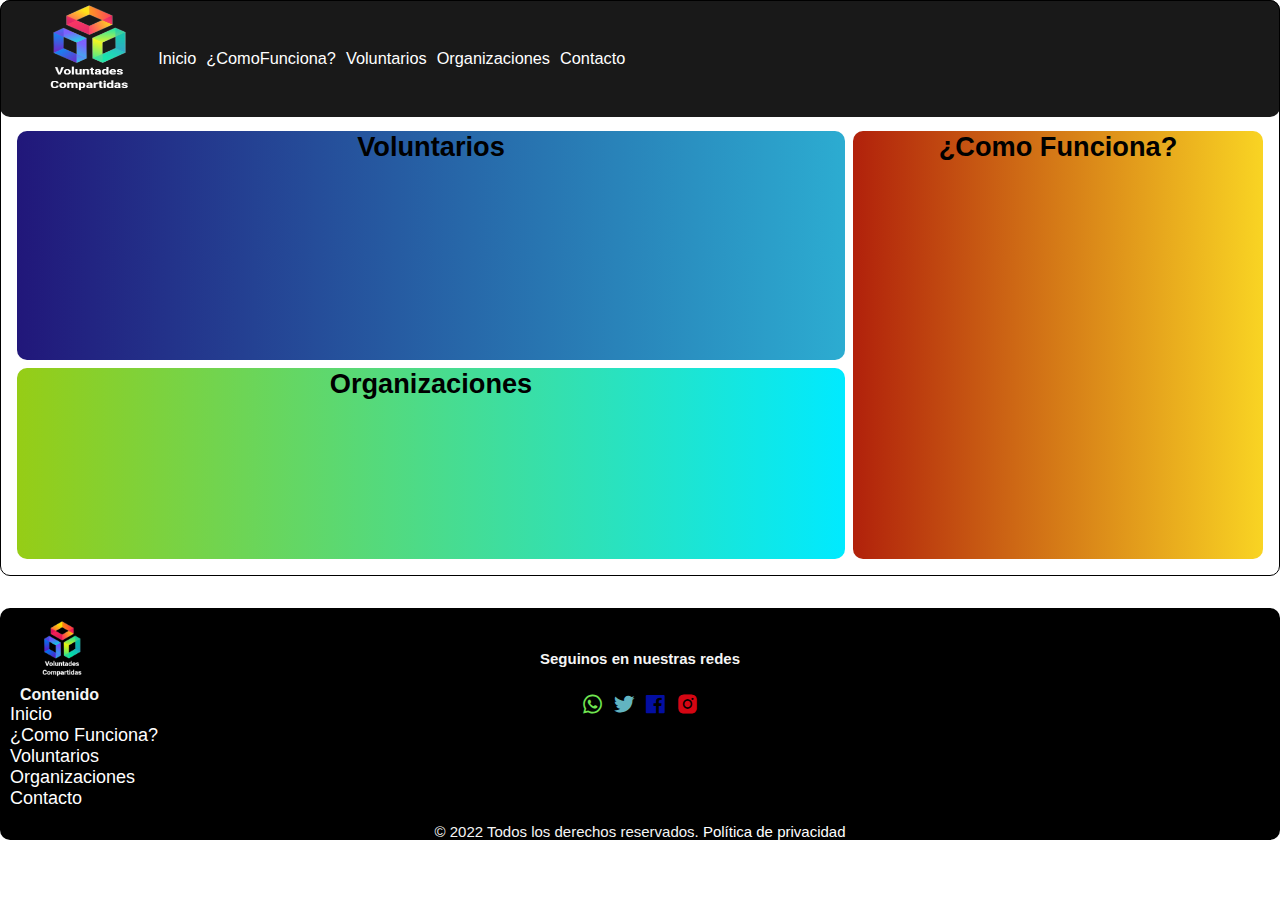
==== commit 131a548b: "agregue el texto de descripcion que iria en cada seccion (voluntarios, organizaciones, como funncion" ====
--- a/index.html
+++ b/index.html
@@ -36,8 +36,13 @@
       <h3>Voluntarios</h3>
       <a href="voluntarios.html">
         <div class="textoindex">
-          Lorem ipsum dolor sit amet consectetur adipisicing elit. Aspernatur, libero praesentium quae ipsam a corporis
-          saepe eligendi et numquam ullam nisi recusandae adipisci aliquam, ad iusto repellendus nam totam quas.
+        <br>
+          ¿Te gusta trabajar en equipo? 
+        <br> codo con codo, sumando fuerzas, compartiendo experiencias, 
+        <br> ¿aprendiendo caminando y creciendo juntos?
+        <br>
+        <br>
+        TOMA ACCION SUMATE
         </div>
       </a>
     </section>
@@ -46,8 +51,10 @@
       <h3>Organizaciones</h3>
       <a href="ongs.html">
         <div class="textoindex">
-          Lorem ipsum dolor sit amet consectetur adipisicing elit. Aspernatur, libero praesentium quae ipsam a corporis
-          saepe eligendi et numquam ullam nisi recusandae adipisci aliquam, ad iusto repellendus nam totam quas.
+          Tu organizacion podra dar con los voluntarios que se encuentren más cerca de tu actividad solidaria  y que cuenten con la capacidad para desempeñar las tareas en las que buscas apoyo
+          <br>
+          <br>
+          SUMA A TU ORGANIZACION SOCIAL
         </div>
       </a>
     </section>
@@ -55,8 +62,9 @@
       <h3>¿Como Funciona?</h3>
       <a href="comofunciona.html">
         <div class="textoindex">
-          Lorem ipsum dolor sit amet consectetur adipisicing elit. Aspernatur, libero praesentium quae ipsam a corporis
-          saepe eligendi et numquam ullam nisi recusandae adipisci aliquam, ad iusto repellendus nam totam quas.
+          <br> "Voluntades compartidas" <br> es una plataforma que permite conectar de manera directa: <br> voluntarios-organizaciones sociales <br> organizaciones sociales-voluntarios
+          <br>
+          <br>  Ambos dan a conocer las causas que lo movilizan y el apoyo que necesitan o estan dispuestos a dar.</p>
         </div>
       </a>
     </section>
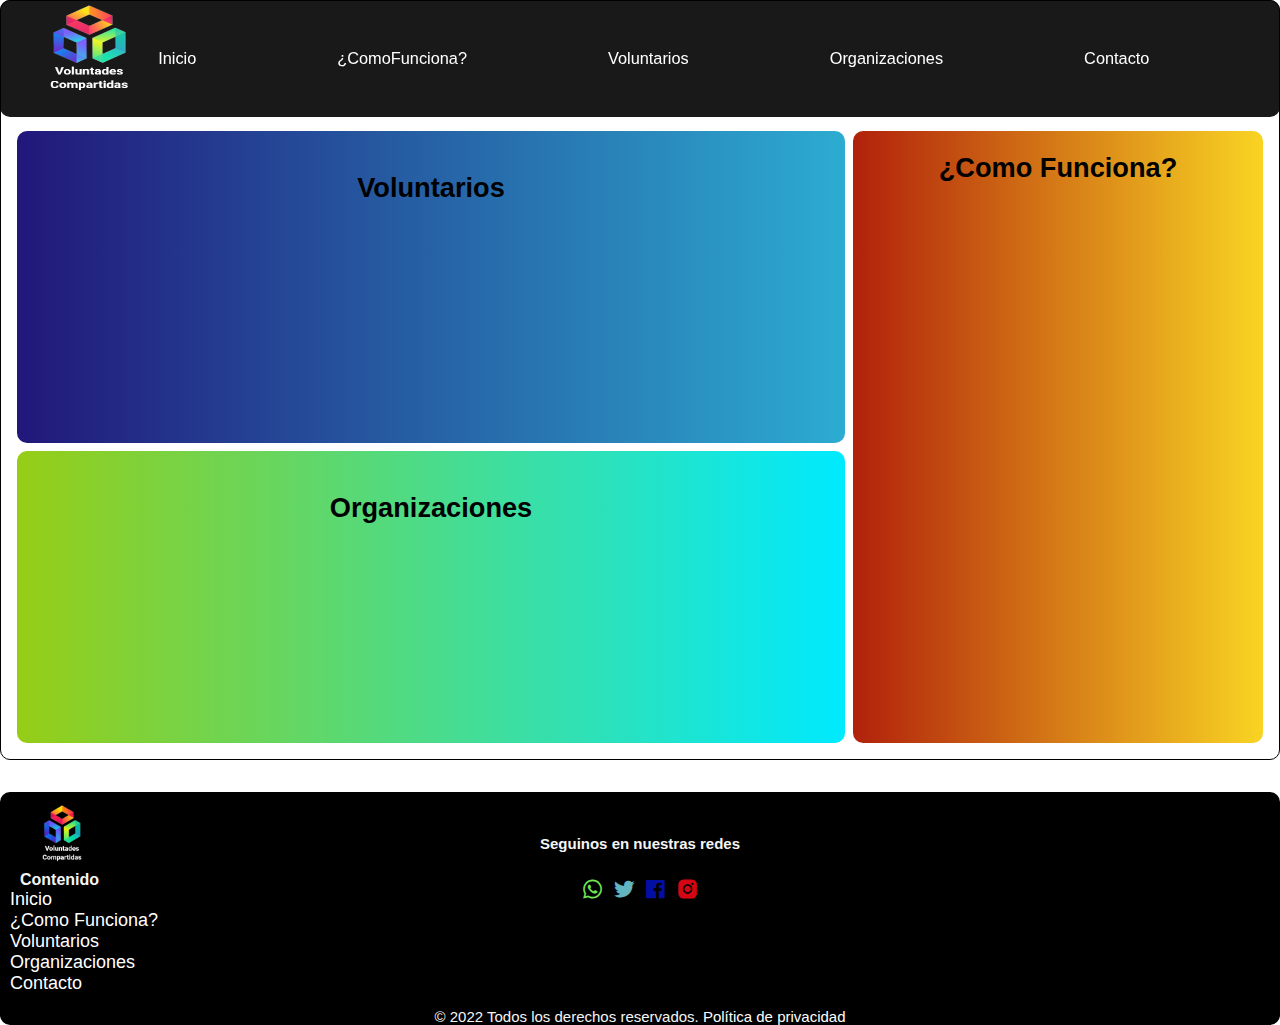
==== commit bf3c9377: "Actualización 24/10/22" ====
--- a/index.html
+++ b/index.html
@@ -15,7 +15,7 @@
 
   <header class="header-menu">
     <div class="logo-nav">
-      <div><img class="logo_animado" src="img/logogen2.png" title="Nombre del sitio" alt="Logo Estudio Aclif" height="110" width="110"></div>
+      <div><img class="logo_animado" src="img/logogen2.png" title="Voluntades Compartidas" alt="Logo Voluntades Compartidas" height="110" width="110"></div>
       <div class="txt-nav">
         <nav>
           <ul>
@@ -36,13 +36,12 @@
       <h3>Voluntarios</h3>
       <a href="voluntarios.html">
         <div class="textoindex">
-        <br>
-          ¿Te gusta trabajar en equipo? 
-        <br> codo con codo, sumando fuerzas, compartiendo experiencias, 
-        <br> ¿aprendiendo caminando y creciendo juntos?
-        <br>
-        <br>
-        TOMA ACCION SUMATE
+          <br>
+          <p>¿Te gusta trabajar en equipo?<br>
+            codo con codo, sumando fuerzas, compartiendo experiencias,<br>
+            ¿aprendiendo, caminando y creciendo juntos?<br><br>
+            TOMA ACCION, SUMATE !!
+          </p>
         </div>
       </a>
     </section>
@@ -51,10 +50,13 @@
       <h3>Organizaciones</h3>
       <a href="ongs.html">
         <div class="textoindex">
-          Tu organizacion podra dar con los voluntarios que se encuentren más cerca de tu actividad solidaria  y que cuenten con la capacidad para desempeñar las tareas en las que buscas apoyo
           <br>
-          <br>
+          <p>
+          Tu organizacion podra dar con los voluntarios que se encuentren más cerca 
+          de tu actividad solidaria y que cuenten con la capacidad para desempeñar 
+          las tareas en las que buscas apoyo<br><br>
           SUMA A TU ORGANIZACION SOCIAL
+          </p>
         </div>
       </a>
     </section>
@@ -62,9 +64,14 @@
       <h3>¿Como Funciona?</h3>
       <a href="comofunciona.html">
         <div class="textoindex">
-          <br> "Voluntades compartidas" <br> es una plataforma que permite conectar de manera directa: <br> voluntarios-organizaciones sociales <br> organizaciones sociales-voluntarios
           <br>
-          <br>  Ambos dan a conocer las causas que lo movilizan y el apoyo que necesitan o estan dispuestos a dar.</p>
+          <p>"Voluntades compartidas"<br>
+            es una plataforma que permite conectar de manera directa:<br>
+            voluntarios-organizaciones sociales<br>
+            organizaciones sociales-voluntarios<br><br>
+            Ambos dan a conocer las causas que lo movilizan y el apoyo que necesitan 
+            o estan dispuestos a dar.
+          </p>
         </div>
       </a>
     </section>
@@ -80,6 +87,7 @@
       <img src="img/logogen2.png" width="55" style="text-align: left" />
     </a>
   </div>
+  
   <div>
     <h2>Seguinos en nuestras redes</h2>
   </div>
@@ -92,7 +100,7 @@
       <a href="#"><i class="bx bxl-instagram-alt" style="color: #d40613"></i></a>
     </div>
   </div>
-
+  
   <div class="info" style="height: 10px; width: 200px">
     <h1>Contenido</h1>
     <ul>
--- a/css/estilos.css
+++ b/css/estilos.css
@@ -6,17 +6,18 @@
 
 html{
   min-height: 100%;
-}
-
-body {  
+  height: 100%;
+  display: flex;
+  flex-direction: column;
+}
+
+body {    
   font-family: "Gill Sans", "Gill Sans MT", Calibri, "Trebuchet MS", sans-serif;
   font-size: 1.7em;  
   color: #000000;
-}
-
-/* h3 {
-  text-align: center;    
-} */
+  height: 100%;
+  
+}
 
 div {
   margin: 0;
@@ -44,11 +45,17 @@
   overflow: hidden;
 }
 .logo-nav {
+  margin-left: 0%;
   display: flex;
   align-items: center;
   justify-content: space-around;
   float: left;
   font-size: 100%;
+  width: 100%;
+}
+.txt-nav{
+  width: 100%;
+  margin-right: 0;
 }
 .txt-nav ul {
   display: flex;
@@ -78,7 +85,27 @@
   align-items: center;
 }
 
-@media screen and (min-width: 640px) {
+@media screen and (min-width: 576px) {
+  .logo-nav {
+    display: flex;
+    margin-left: 1em;
+    flex-wrap: nowrap;
+    height: auto;
+  }
+  .txt-nav {
+    align-self: center;
+    margin: 0 0.8em 0 0;
+  }
+  .txt-nav ul {
+    display: flex;
+    flex-direction: row;
+    flex-wrap: nowrap;
+    align-content: space-between;
+    justify-content: flex-end;
+  }
+}
+
+@media screen and (min-width: 768px) {
   .logo-nav {
     display: flex;
     margin-left: 1em;
@@ -107,7 +134,7 @@
   width: 90%;
   font-size: 60%;
   padding: 0%;
-  padding-top: 10%;
+  padding-top: 15%;
   margin: 0%;
   margin-left: 2%;
   vertical-align: bottom;
@@ -161,37 +188,31 @@
 .container h3 {
   font-size: 100%;
   text-align: center;
+  margin-top: 5%;
 }
 .container a {
   text-decoration: none;
   color: #000000;  
 }
-/* .container a:hover{
-  color:#b6b6b6;
-} */
-
-.s1 {
-  background-color: rgb(36, 68, 183);
+.s1 {  
   border-radius: 10px;
   grid-area: vol;
   text-align: center;
 }
 
-.s2 {
-  background-color: rgb(37, 165, 73);
+.s2 {  
   border-radius: 10px;
   grid-area: ong;
   text-align: center;
 }
 
-.s3 {
-  background-color: rgb(232, 106, 28);
+.s3 {  
   border-radius: 10px;
   grid-area: cf;
   text-align: center;
 }
 
-@media screen and (max-width: 640px) {
+@media screen and (max-width: 576px) {
   .container {
     grid-template-areas:
       "cf  cf  cf  cf  cf  cf  cf  cf  cf  cf  cf  cf"
@@ -199,11 +220,88 @@
       "ong ong ong ong ong ong ong ong ong ong ong ong";
   }
 }
+
+@media screen and (max-width: 768px) {
+  .container {
+    grid-template-areas:
+      "cf  cf  cf  cf  cf  cf  cf  cf  cf  cf  cf  cf"
+      "vol vol vol vol vol vol vol vol vol vol vol vol"
+      "ong ong ong ong ong ong ong ong ong ong ong ong";
+  }
+}
 /*<<<< grid body index*/
 
+/*body en páginas secundarias >>>>*/
+.container2 {
+  margin: 0;
+  padding: 0;
+  padding-top: 130px;  
+  height: auto;  
+  width: 100%;  
+  font-size: 100%;
+  border-radius: 15px;
+  position: relative;
+}
+.container2 div {
+  text-align: center;  
+  top: 0%;  
+  width: 100%;
+}
+.container2 h3 {
+  font-size: 100%;
+  text-align: center;  
+}
+.container2 a {
+  text-decoration:none;
+  background-color: #b6b6b6;
+  color: #000000;  
+}
+.ONG {
+  border-radius: 10px;
+  text-align: center;
+  padding-top: 10px;
+  min-height: 500px;
+}
+.voluntarios { 
+    border-radius: 10px;
+    text-align: center;
+    padding-top: 10px;
+    min-height: 500px;
+  }
+.funciona { 
+      border-radius: 10px;
+      text-align: center;
+      padding-top: 10px;
+      min-height: 500px;
+}
+.contacto { 
+  border-radius: 10px;
+  text-align: center;
+  padding-top: 10px;
+  min-height: 500px;
+}
+#ct{
+  background-color: #b6b6b6;
+}
+.container2 a:hover { opacity: 70%;}
+/*<<<< body en páginas secundarias*/
 
 /*footer >>>>*/
-@media screen and (max-width: 640px) {footer {
+@media screen and (max-width: 576px) {footer {
+  background-color: black;
+  color: whitesmoke;
+  border-radius: 10px;
+  height: auto;
+  position:absolute;
+  bottom: 0;
+  left: 0%;
+  right: 0%;
+  overflow: hidden;  
+}
+
+}
+
+@media screen and (max-width: 768px) {footer {
   background-color: black;
   color: whitesmoke;
   border-radius: 10px;
@@ -217,7 +315,7 @@
 }
 }
 
-footer{
+.footer{
   background-color: black;
   color: whitesmoke;
   border-radius: 10px;
@@ -227,10 +325,10 @@
   right: 0%;
   bottom: 0;
   width: 100%;
-  overflow: hidden;
-}
-
-footer div ul {
+  overflow: hidden;  
+}
+
+.footer div ul {
   margin: 0;
   padding: 0;
 }
@@ -247,15 +345,15 @@
   padding: 0;
 }
 
-footer a {
+.footer a {
   text-decoration: none;
   color:white;  
 }
-footer a:hover {
+.footer a:hover {
   color: #b6b6b6;
 }
 
-footer h2 {
+.footer h2 {
   position: relative;
   text-align: center;
   top: -25px;
@@ -269,11 +367,6 @@
   top: 10px;
   font-size: 25px;
 }
-/* div span {
-  position: relative;
-  justify-content: center;
-  font-size: 1.2rem;
-} */
 
 .social {
   position: relative;
@@ -284,7 +377,7 @@
   font-size: 25px;
 }
 
-footer div p {
+.footer div p {
   position: relative;
   text-align: center;
   top: 0px;
@@ -307,50 +400,21 @@
   left: 10%;
   font-size: 1rem;
 }
+
 /*<<<< footer*/
 
 /*form >>>>*/
-/* form {
-  
-      
-} */
-
 .col-md-4 {
   position: relative;
   left: 7%;
 }
-
-/* .card-body h5 {text-align: center;
-font-size: 25px;} */
+.card-body h5 {
+  text-align: center;
+  font-size: 25px;
+}
+.card-body p {
+  text-align: center;
+}
+
+
 /*<<<< form*/
-
-
-
-/* agregado 11/10/22 */
-.divform{
-  display: flex;
-  flex-direction: column;
-  
-  
-}
-/* input{
-  width: 100px;
-} */
-
-
-
-
-
-/* footer >>>>*/
-/* .footer {
-  width: 100%;
-  display:flex;
-  flex-wrap: wrap;
-  justify-content:space-around;
-  background-color: black;
-  color: #f2f2f2;
-  border-radius: 10px;
-  height: 10rem;
-  font-size: 45%;  
-} */
-/*<<<< footer */
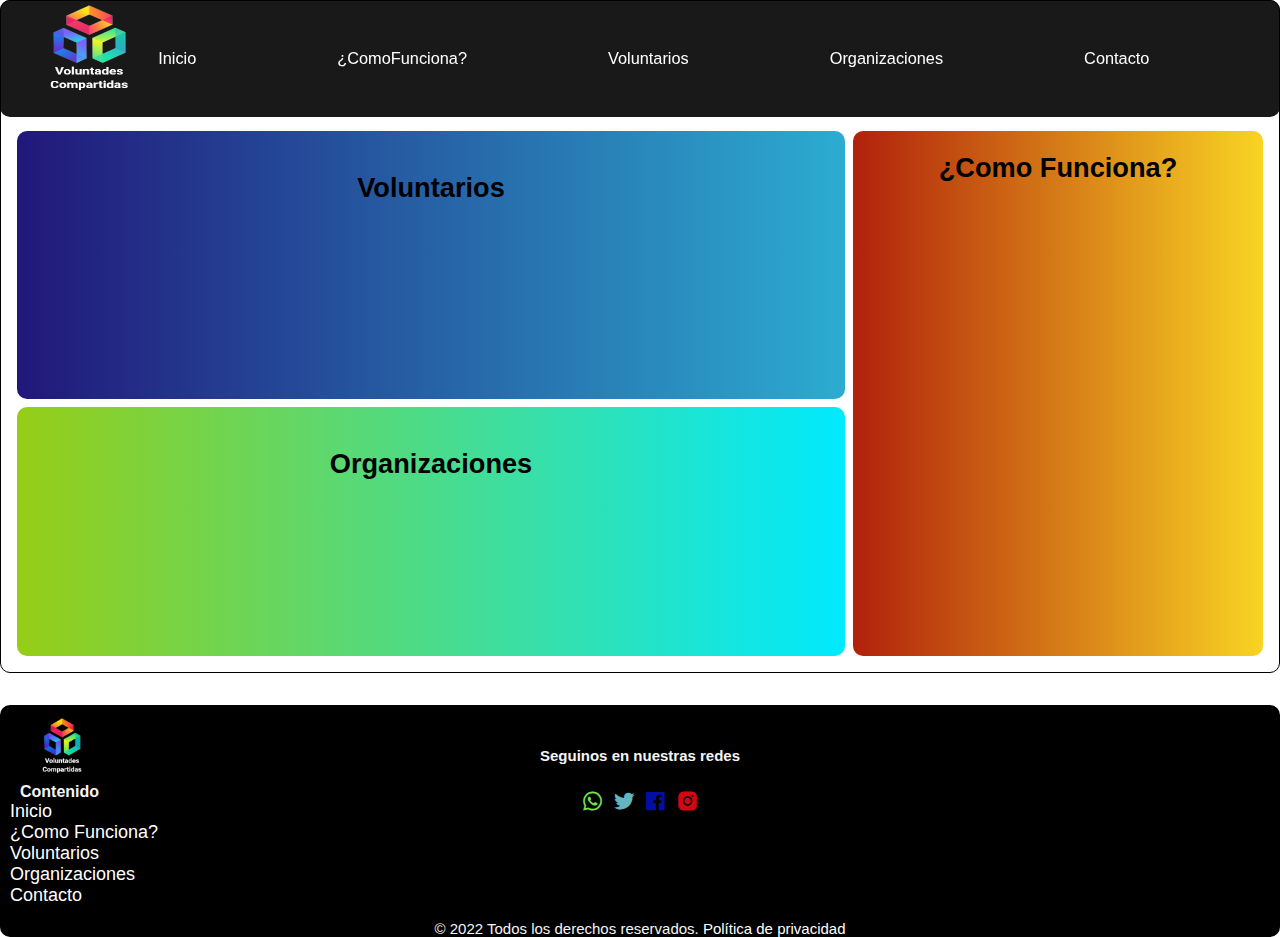
==== commit 3e843661: "Update" ====
--- a/index.html
+++ b/index.html
@@ -36,7 +36,6 @@
       <h3>Voluntarios</h3>
       <a href="voluntarios.html">
         <div class="textoindex">
-          <br>
           <p>¿Te gusta trabajar en equipo?<br>
             codo con codo, sumando fuerzas, compartiendo experiencias,<br>
             ¿aprendiendo, caminando y creciendo juntos?<br><br>
@@ -50,7 +49,6 @@
       <h3>Organizaciones</h3>
       <a href="ongs.html">
         <div class="textoindex">
-          <br>
           <p>
           Tu organizacion podra dar con los voluntarios que se encuentren más cerca 
           de tu actividad solidaria y que cuenten con la capacidad para desempeñar 
@@ -64,7 +62,6 @@
       <h3>¿Como Funciona?</h3>
       <a href="comofunciona.html">
         <div class="textoindex">
-          <br>
           <p>"Voluntades compartidas"<br>
             es una plataforma que permite conectar de manera directa:<br>
             voluntarios-organizaciones sociales<br>
--- a/css/estilos.css
+++ b/css/estilos.css
@@ -15,8 +15,7 @@
   font-family: "Gill Sans", "Gill Sans MT", Calibri, "Trebuchet MS", sans-serif;
   font-size: 1.7em;  
   color: #000000;
-  height: 100%;
-  
+  height: 100%;  
 }
 
 div {
@@ -70,6 +69,12 @@
   flex-grow: 1;
   text-align: center;
   font-size: 60%;
+}
+#navform ul li{
+  display: flex;
+  flex-grow: 1;
+  text-align: center;
+  font-size: 100%;
 }
 .txt-nav a {
   display: block;
@@ -134,7 +139,7 @@
   width: 90%;
   font-size: 60%;
   padding: 0%;
-  padding-top: 15%;
+  padding-top: 12%;
   margin: 0%;
   margin-left: 2%;
   vertical-align: bottom;
@@ -147,14 +152,14 @@
 
 
 /*Gradiente de color en las secciones del index >>>>*/
- #cf{
+#cf{
   background-image: linear-gradient(to right, #b1210b 0%, #f9d423 100%);
 }
 #vo{
   background-image: linear-gradient(to right, #21177a 0%, #2cacd1 100%);
 }
 #or{
-  background-image: linear-gradient(to right, #96cd16 0%, #00eaff 100%);
+  background-image: linear-gradient(to right, #96cd16 0%, #00eaff 100%);  
 }
 /*<<<< Gradiente de color en las secciones del index*/
 
@@ -181,7 +186,7 @@
 .container div {
   text-align: center;
   position: relative;
-  top: 20%;
+  top: 10%;
   transform: translateY(-50%);
 }
 
@@ -240,10 +245,12 @@
   width: 100%;  
   font-size: 100%;
   border-radius: 15px;
-  position: relative;
+  position: relative;  
 }
 .container2 div {
-  text-align: center;  
+  text-align:justify;
+  font-size: 80%;
+  padding: 1% 1% 1% 1%;
   top: 0%;  
   width: 100%;
 }
@@ -253,8 +260,13 @@
 }
 .container2 a {
   text-decoration:none;
-  background-color: #b6b6b6;
-  color: #000000;  
+  background-color: #000000;
+  color: #ffffff;
+  border-radius: 10px;
+  padding: 2% 2% 2% 2%;  
+}
+.container2 ul {
+  text-align: left; 
 }
 .ONG {
   border-radius: 10px;
@@ -281,10 +293,122 @@
   min-height: 500px;
 }
 #ct{
-  background-color: #b6b6b6;
+  background-color: #e9ecef;
 }
 .container2 a:hover { opacity: 70%;}
 /*<<<< body en páginas secundarias*/
+
+/*iframe >>>>*/
+iframe{
+  padding: 0% 5% 2% 5%;
+}
+#p-mapa{
+  background-color:rgb(108, 117, 125);
+  color: #b6b6b6;
+  font-size: 70%;
+  padding: 2% 2% 2% 2%;
+  border-radius: 10px;
+}
+/*<<<< iframe*/
+
+/*form organizaciones>>>>*/
+.formong{
+  padding: 130px 5% 1% 5%;
+  
+}
+.col-md-4 {
+  position: relative;
+  left: 7%;
+}
+.card-body h5 {
+  text-align: center;
+  font-size: 25px;
+}
+.card-body p {
+  text-align: center;
+}
+/*<<<< form organizaciones*/
+
+/*form de contacto >>>>*/
+.formctc{
+  text-align: center;
+}
+.formctc input{
+  background-color: #fbfbfb; 
+  width: 208px; 
+  height: 40px; 
+  border-radius: 5px;  
+  border-style: solid; 
+  border-width: 1px; 
+  border-color: #070707; 
+  margin-top: 10px;  
+  padding-left: 10px;
+  margin-bottom: 20px;  
+}
+.formctc textarea{
+  background-color: #fbfbfb; 
+  width: 80%; 
+  height: 200px; 
+  border-radius: 5px;  
+  border-style: solid; 
+  border-width: 1px; 
+  border-color: #070707; 
+  margin-top: 10px;  
+  padding-left: 10px;
+  margin-bottom: 20px; 
+  padding-top: 15px; 
+}
+.formctc button{
+  height: 45px; 
+  padding-left: 5px;
+  padding-right: 5px; 
+  margin-bottom: 20px; 
+  margin-top: 10px; 	
+  text-transform: uppercase;
+  background-color: #353634; 
+  border-color: #020007; 
+  border-style: solid; 
+  border-radius: 10px;	
+  width: 120px;   
+  cursor: pointer;
+  color: rgb(247, 244, 250); 
+}
+.formctc p{
+  text-align: left;
+  padding-left: 10%;
+}
+.formctc select {
+  background-color: #fbfbfb; 
+  width: 208px; 
+  height: 40px; 
+  border-radius: 5px;  
+  border-style: solid; 
+  border-width: 1px; 
+  border-color: #070707; 
+  margin-top: 10px;  
+  padding-left: 10px;
+  margin-bottom: 20px; 
+}
+.formctc .aviso{
+  font-size: 15px;  
+  width: 200px;
+  text-align: center;
+  margin: auto;
+  color: #ff0000;
+  padding-top: 20px;
+}
+.formctc label{
+  display: block;
+  font-size: 80%;  
+  color: #030303;  
+}
+#divctc{
+  background-color:rgb(108, 117, 125);
+  color: white;
+  padding: 2% 0% 2% 0%;
+  border-radius: 10px;
+}
+/*<<<< form de contacto*/
 
 /*footer >>>>*/
 @media screen and (max-width: 576px) {footer {
@@ -298,9 +422,7 @@
   right: 0%;
   overflow: hidden;  
 }
-
-}
-
+}
 @media screen and (max-width: 768px) {footer {
   background-color: black;
   color: whitesmoke;
@@ -310,8 +432,7 @@
   bottom: 0;
   left: 0%;
   right: 0%;
-  overflow: hidden;
-  
+  overflow: hidden;  
 }
 }
 
@@ -327,7 +448,6 @@
   width: 100%;
   overflow: hidden;  
 }
-
 .footer div ul {
   margin: 0;
   padding: 0;
@@ -344,7 +464,6 @@
   margin: 0;
   padding: 0;
 }
-
 .footer a {
   text-decoration: none;
   color:white;  
@@ -352,7 +471,6 @@
 .footer a:hover {
   color: #b6b6b6;
 }
-
 .footer h2 {
   position: relative;
   text-align: center;
@@ -360,14 +478,12 @@
   bottom: 5%;
   font-size: 15px;  
 }
-
 .logomini {
   position: relative;
   left: 35px;
   top: 10px;
   font-size: 25px;
 }
-
 .social {
   position: relative;
   justify-content: center;
@@ -376,7 +492,6 @@
   bottom: 60px;
   font-size: 25px;
 }
-
 .footer div p {
   position: relative;
   text-align: center;
@@ -384,7 +499,6 @@
   bottom: auto;
   font-size: 15px;
 }
-
 footer div i {
   position: relative;
   display: flex;
@@ -392,7 +506,6 @@
   justify-content: center;
   align-content: space-around;
 }
-
 footer div h1 {
   position: relative;
   top: -95px;
@@ -400,21 +513,85 @@
   left: 10%;
   font-size: 1rem;
 }
-
 /*<<<< footer*/
 
-/*form >>>>*/
-.col-md-4 {
-  position: relative;
-  left: 7%;
-}
-.card-body h5 {
-  text-align: center;
-  font-size: 25px;
-}
-.card-body p {
-  text-align: center;
-}
-
-
-/*<<<< form*/
+/*API en página "voluntarios.html" >>>>*/
+.titulo {
+  color: #2c3e50;
+  font-family: "Coda", sans-serif;
+  text-align: center;
+}
+.usuario {
+  margin: auto;
+  width: 27em; 
+  height: 11em;
+  background: #fff;
+  border-radius: .3em;
+}
+
+.usuario #fullnom {
+  margin: auto;
+  margin-top: -4.40em;
+  margin-left: 5.80em;
+  color: #16a085;
+  font-size: 1.53em;
+  font-family: "Coda", sans-serif;
+  font-weight: bold;
+}
+
+#telef {
+  margin: auto;
+  display: inline-block;
+  margin-left: 10.43em;
+  color: #3498db;
+  font-size: .87em;
+  font-family: "varela round", sans-serif;
+}
+
+.usuario > .descripcion {
+  margin: auto;
+  margin-top: 1.35em;
+  margin-right: 3em;
+  width: 18em;
+  color: #7f8c8d;
+  font-size: .87em;
+  font-family: "varela round", sans-serif;
+}
+
+.usuario > img#avatar {
+	padding: .7em;
+  margin-left: .3em;
+  margin-top: .3em;
+  height: 6.23em;
+  width: 6.23em;
+  border-radius: 18em;
+}
+
+
+.boton {
+  margin: 2em auto;
+  height: 3.70em;
+  background: #16a085;
+  text-align: center;
+  border-radius: 0 0 .3em .3em;
+  display: flex;
+  justify-content: center;
+  align-items: center;
+  transition: background 0.1s;
+}
+
+.boton button {
+  color: white;
+  font-family: "Coda", sans-serif;
+  text-align: center;
+  font-size: 20px;
+  background: none;
+  outline: none;
+  border: 0;
+}
+
+.boton:hover {
+  background: #1abc9c;
+}
+
+/*<<<< API en página "voluntarios.html"*/